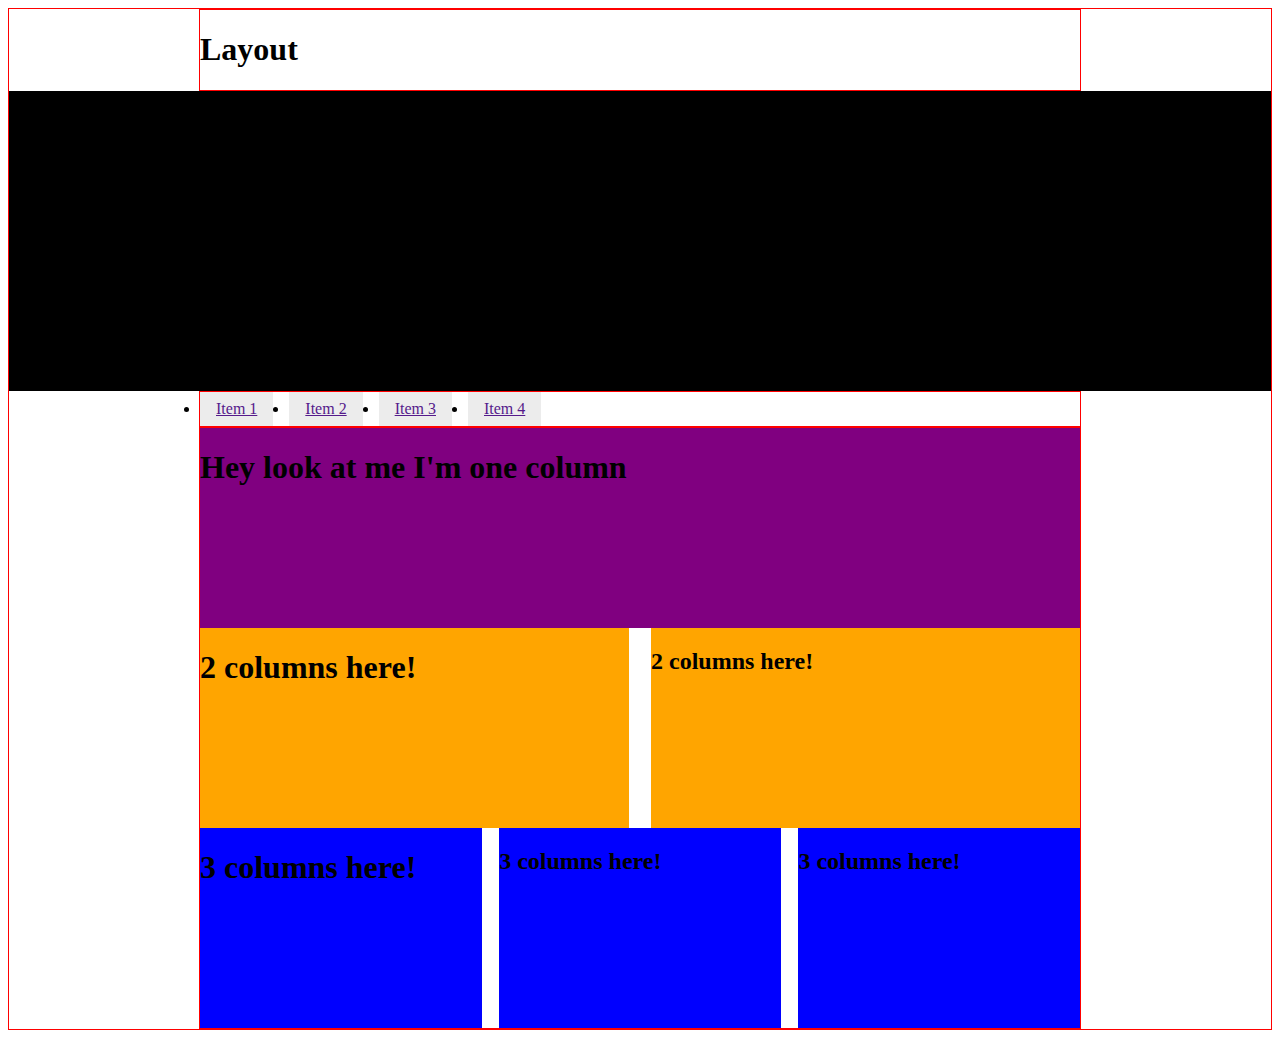
==== index.html @ 39538eb0 "Merge branch 'master' into gh-pages" ====
<head>
<link type="text/css" href="css/style.css" rel="stylesheet">
</head>
<body>
    <div class="container">
    	<h1>Layout</h1>
    </div>
    <div class="banner"></div>
    <div class="container">
    	<nav class="main-nav">
        	<ul>
            	<li><a href="">Item 1</a></li>
                <li><a href="">Item 2</a></li>
                <li><a href="">Item 3</a></li>
                <li><a href="">Item 4</a></li>
            </ul>
        </nav>
    </div>
    
    <div class="container">
    
    	<!-- 1 Column Layout -->
    	<div class="col-container">
        	<div class="col col-1">
            	<h1>Hey look at me I'm one column</h1>
            </div>
        </div>
        <!--// 1 Column Layout -->
        
        <!-- 2 Column Layout -->
        <div class="col-container">
        	<div class="col col-2">
            	<h1>2 columns here!</h1>
            </div>
            <div class="col col-2">
            	<h2>2 columns here!</h2>
            </div>
        </div>
        <!--// 2 Column Layout -->
        
        <!-- 3 Column Layout -->
        <div class="col-container">
        	<div class="col col-3">
            	<h1>3 columns here!</h1>
            </div>
            <div class="col col-3">
            	<h2>3 columns here!</h2>
            </div>
            <div class="col col-3">
            	<h2>3 columns here!</h2>
            </div>
        </div>
        <!--// 3 Column Layout -->
        
    </div>
    
</body>
---- css/style.css ----
/* -- Mixins -- */
body {
  border: 1px solid red; }

/* -- Banner Components -- */
.banner {
  height: 300px;
  background: #000; }

/* -- Navigation components -- */
.main-nav ul {
  padding: 0;
  margin: 0; }
.main-nav li {
  margin-top: 1em; }
.main-nav li:first-child {
  margin-top: 0; }
.main-nav a {
  display: block;
  background: #ececec;
  padding: 1em;
  text-align: center; }
@media (min-width: 40em) {
  .main-nav ul:before, .main-nav ul:after {
    content: " ";
    display: table; }
  .main-nav ul:after {
    clear: both; }
  .main-nav li {
    float: left;
    margin-left: 1em;
    margin-top: 0; }
  .main-nav li:first-child {
    margin-left: 0; }
  .main-nav a {
    padding: 0.5em 1em;
    text-align: left; } }

/* -- Layout Components -- */
.container {
  margin: 0 auto;
  border: 1px solid red; }
  @media (min-width: 40em) {
    .container {
      width: 40em; } }
  @media (min-width: 55em) {
    .container {
      width: 55em; } }

.col-container:before, .col-container:after {
  content: " ";
  display: table; }
.col-container:after {
  clear: both; }

.col {
  margin-top: 1em;
  padding-top: 1em;
  border-top: 1px solid blue;
  min-height: 200px; }
  .col:first-child {
    margin-top: 0;
    padding-top: 0;
    border: none; }
  @media (min-width: 40em) {
    .col {
      float: left;
      margin-top: 0;
      padding-top: 0;
      border: none; } }

.col-1 {
  background: purple;
  width: 100%; }

.col-2 {
  background: orange; }
  @media (min-width: 40em) {
    .col-2 {
      width: 48.75%;
      margin-left: 2.5%; }
      .col-2:first-child {
        margin-left: 0; } }

.col-3 {
  background: blue; }
  @media (min-width: 40em) {
    .col-3 {
      width: 32%;
      margin-left: 2%; }
      .col-3:first-child {
        margin-left: 0; } }
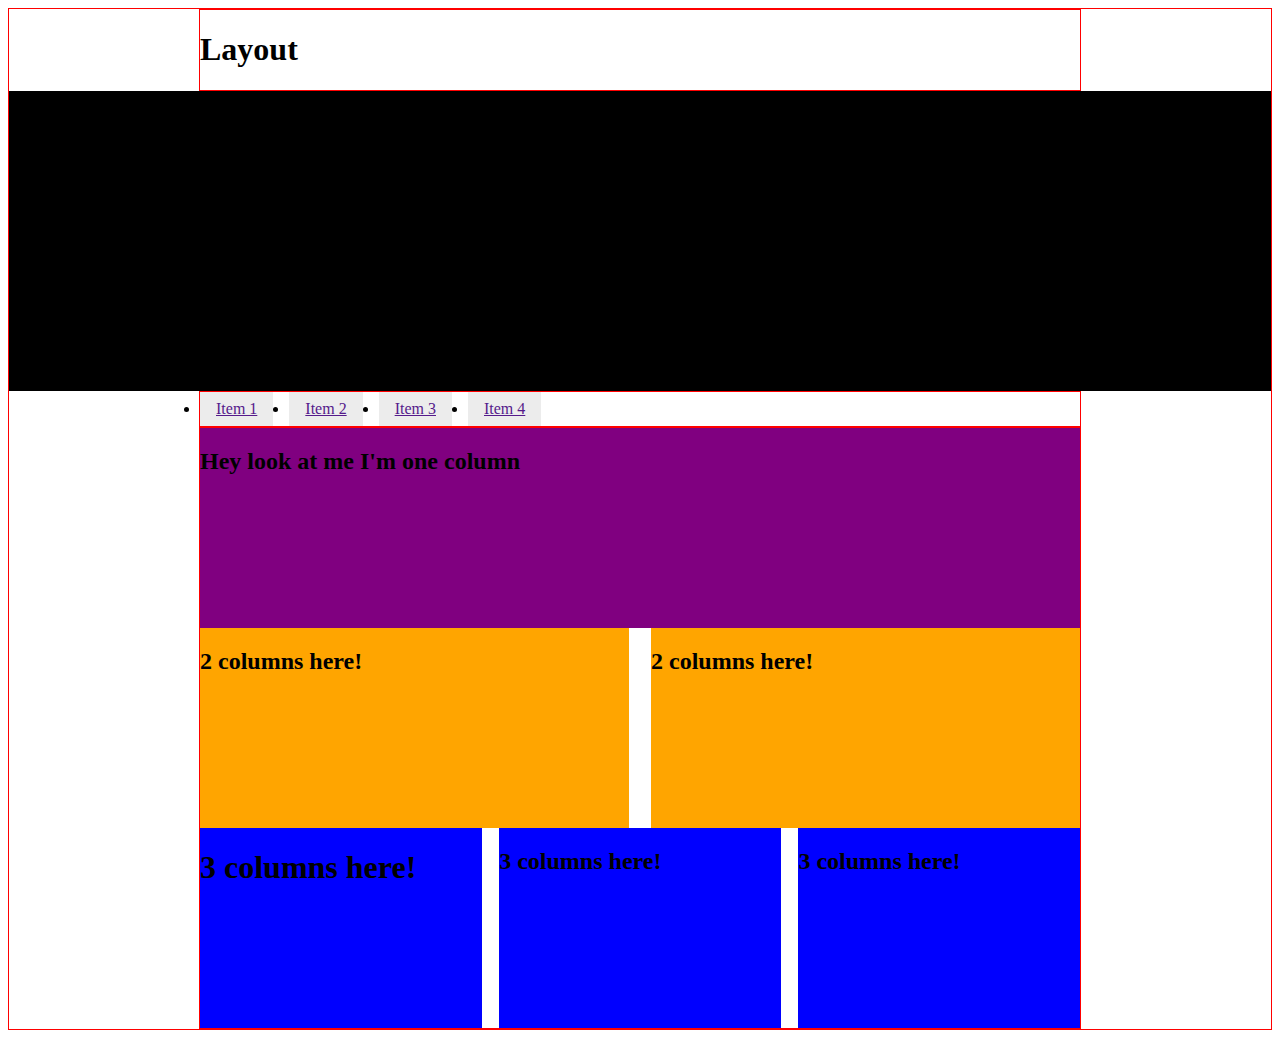
==== commit 1abfb081: "Starting template for Assing 2" ====
--- a/index.html
+++ b/index.html
@@ -22,7 +22,7 @@
     	<!-- 1 Column Layout -->
     	<div class="col-container">
         	<div class="col col-1">
-            	<h1>Hey look at me I'm one column</h1>
+            	<h2>Hey look at me I'm one column</h2>
             </div>
         </div>
         <!--// 1 Column Layout -->
@@ -30,7 +30,7 @@
         <!-- 2 Column Layout -->
         <div class="col-container">
         	<div class="col col-2">
-            	<h1>2 columns here!</h1>
+            	<h2>2 columns here!</h2>
             </div>
             <div class="col col-2">
             	<h2>2 columns here!</h2>
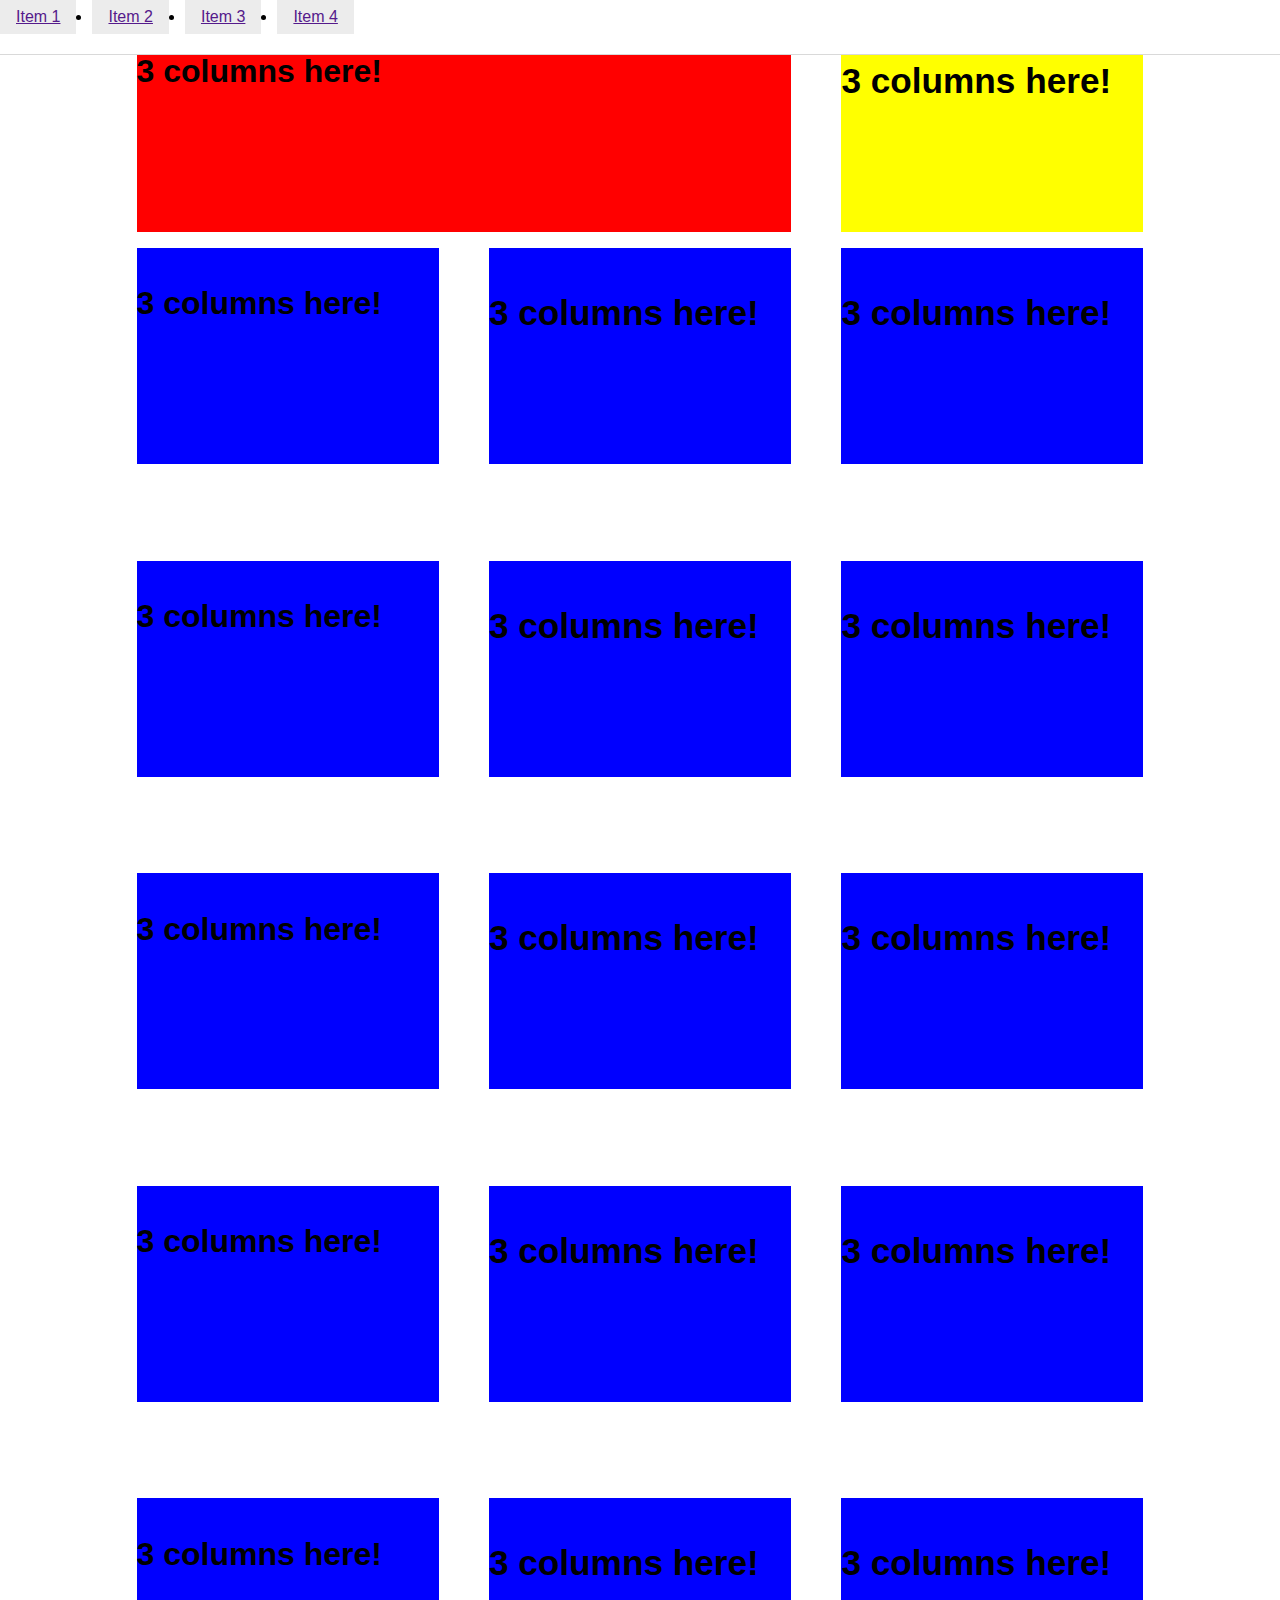
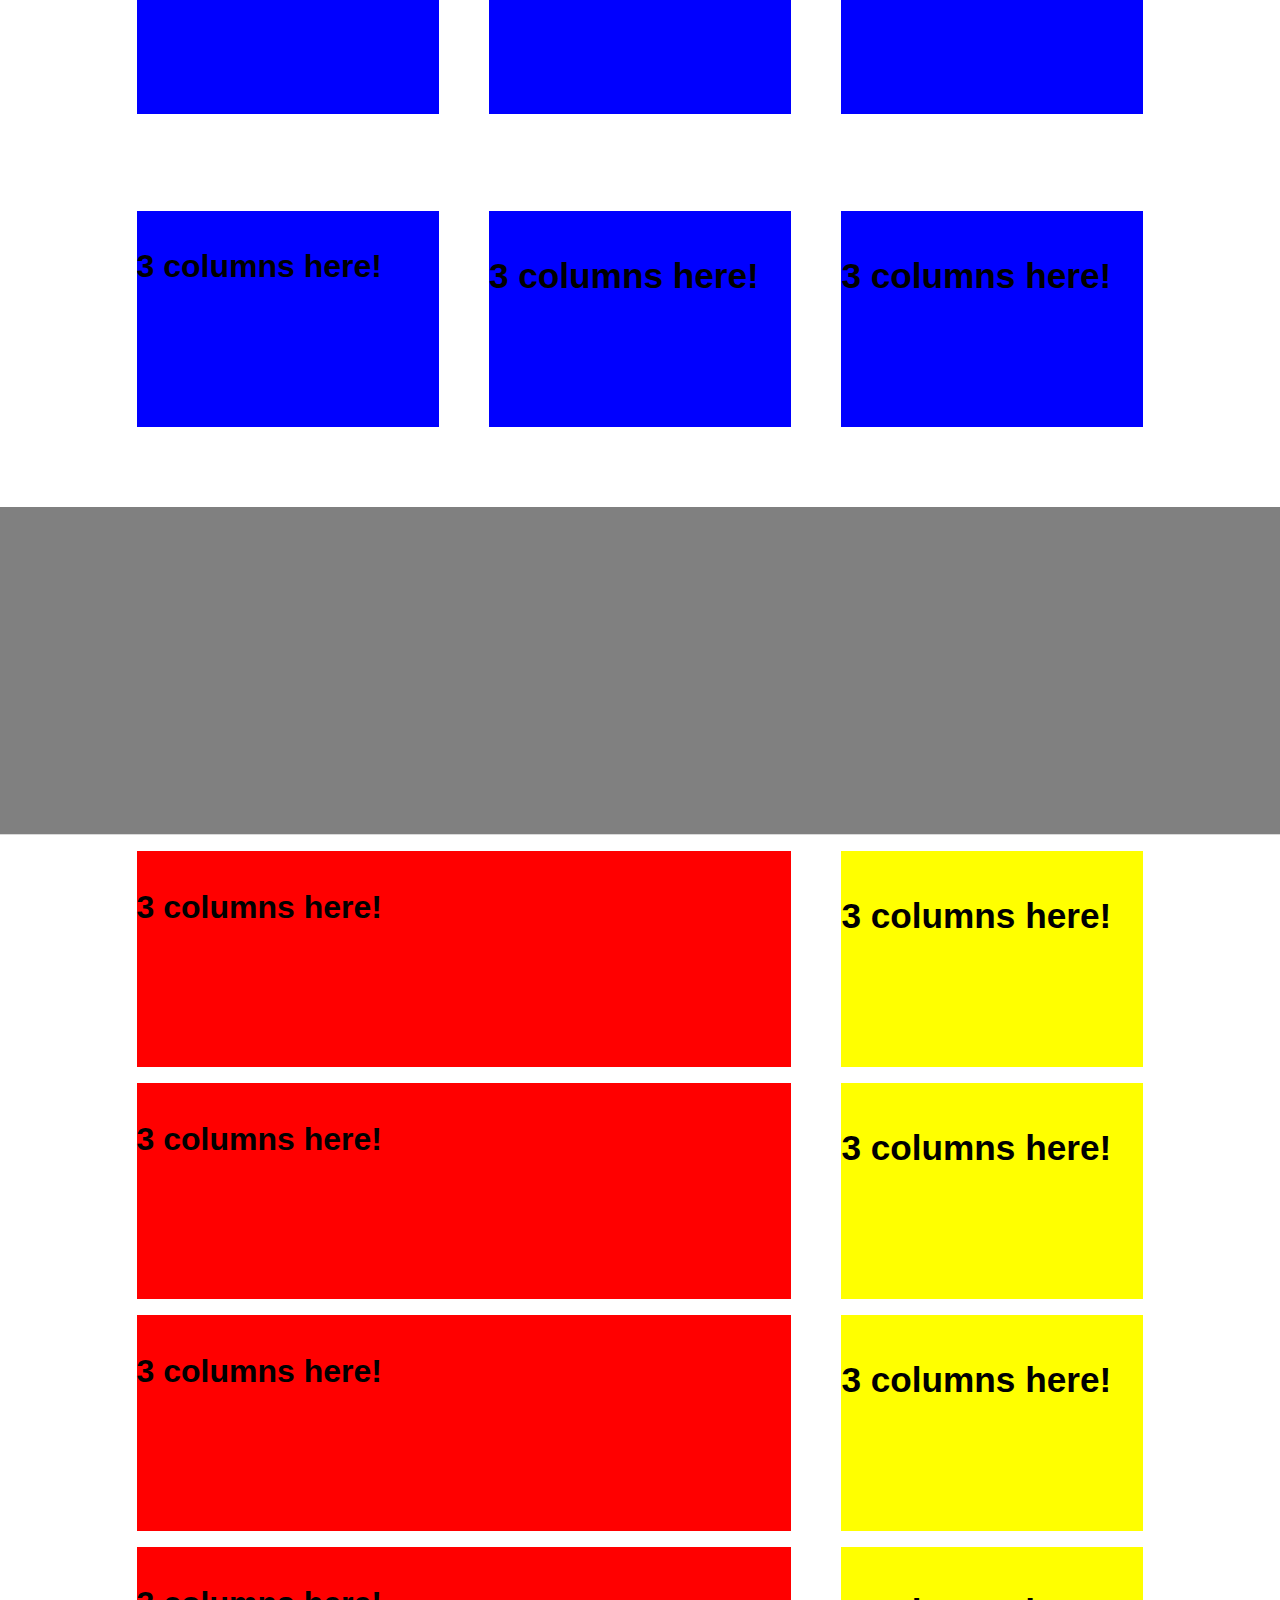
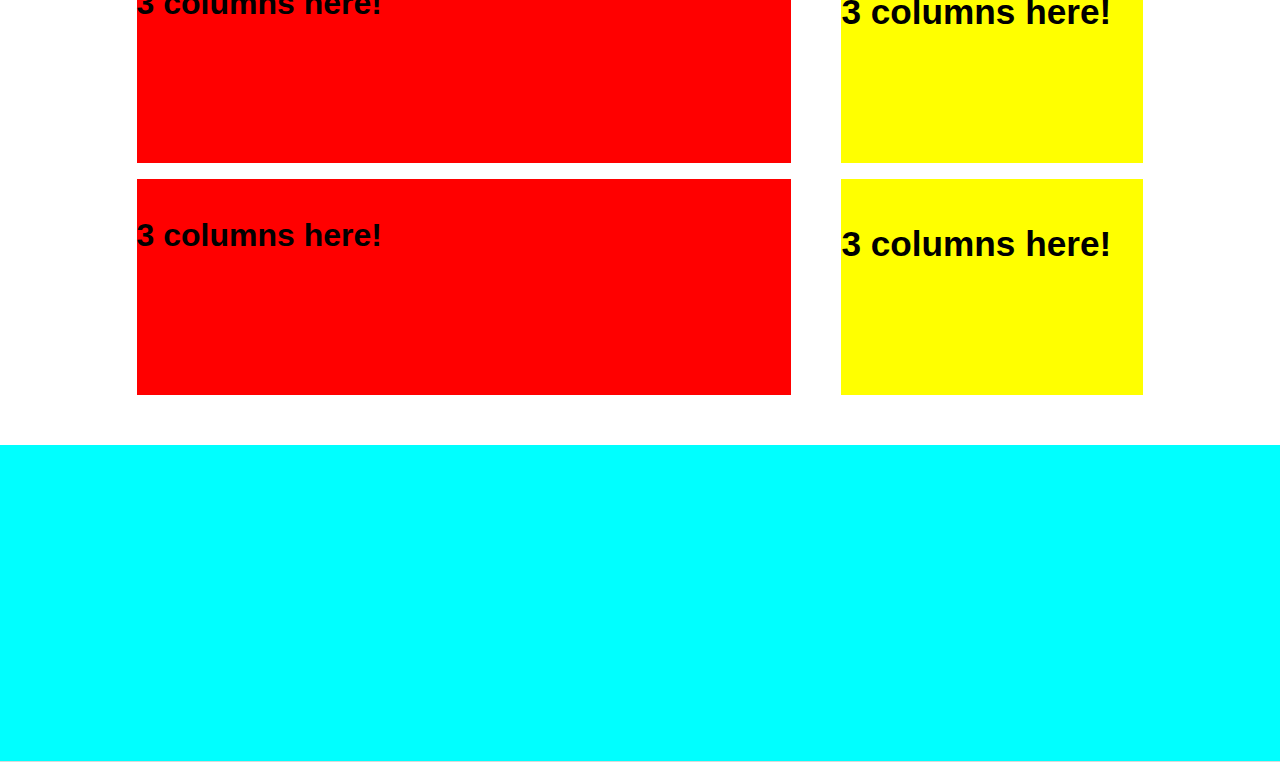
==== commit a9bb43a5: "Start of basic digg layout" ====
--- a/index.html
+++ b/index.html
@@ -2,32 +2,44 @@
 <link type="text/css" href="css/style.css" rel="stylesheet">
 </head>
 <body>
-    <div class="container">
-    	<h1>Layout</h1>
-    </div>
-    <div class="banner"></div>
-    <div class="container">
-    	<nav class="main-nav">
-        	<ul>
-            	<li><a href="">Item 1</a></li>
+    <header class="header">
+        <nav class="main-nav">
+            <ul>
+                <li><a href="">Item 1</a></li>
                 <li><a href="">Item 2</a></li>
                 <li><a href="">Item 3</a></li>
                 <li><a href="">Item 4</a></li>
             </ul>
         </nav>
-    </div>
-    
-    <div class="container">
-    
-    	<!-- 1 Column Layout -->
+
+    </header>
+
+    <div class="container">
+    	<!-- Uneven Column Layout -->
+        <div class="col-container">
+            <div class="col col-left">
+                <h1>3 columns here!</h1>
+            </div>
+            <div class="col col-right">
+                <h2>3 columns here!</h2>
+            </div>
+        </div>
+        <!--// Uneven Column Layout -->
+    </div>
+    
+    
+    
+    <div class="container">
+    
+    	<!-- 1 Column Layout 
     	<div class="col-container">
         	<div class="col col-1">
             	<h2>Hey look at me I'm one column</h2>
             </div>
         </div>
-        <!--// 1 Column Layout -->
-        
-        <!-- 2 Column Layout -->
+        // 1 Column Layout -->
+        
+        <!-- 2 Column Layout -
         <div class="col-container">
         	<div class="col col-2">
             	<h2>2 columns here!</h2>
@@ -36,7 +48,7 @@
             	<h2>2 columns here!</h2>
             </div>
         </div>
-        <!--// 2 Column Layout -->
+        // 2 Column Layout -->
         
         <!-- 3 Column Layout -->
         <div class="col-container">
@@ -50,8 +62,146 @@
             	<h2>3 columns here!</h2>
             </div>
         </div>
+
+        <div class="col-container">
+            <div class="col col-3">
+                <h1>3 columns here!</h1>
+            </div>
+            <div class="col col-3">
+                <h2>3 columns here!</h2>
+            </div>
+            <div class="col col-3">
+                <h2>3 columns here!</h2>
+            </div>
+        </div>
+
+        <div class="col-container">
+            <div class="col col-3">
+                <h1>3 columns here!</h1>
+            </div>
+            <div class="col col-3">
+                <h2>3 columns here!</h2>
+            </div>
+            <div class="col col-3">
+                <h2>3 columns here!</h2>
+            </div>
+        </div>
+
+        <div class="col-container">
+            <div class="col col-3">
+                <h1>3 columns here!</h1>
+            </div>
+            <div class="col col-3">
+                <h2>3 columns here!</h2>
+            </div>
+            <div class="col col-3">
+                <h2>3 columns here!</h2>
+            </div>
+        </div>
+
+        <div class="col-container">
+            <div class="col col-3">
+                <h1>3 columns here!</h1>
+            </div>
+            <div class="col col-3">
+                <h2>3 columns here!</h2>
+            </div>
+            <div class="col col-3">
+                <h2>3 columns here!</h2>
+            </div>
+        </div>
+
+        <div class="col-container">
+            <div class="col col-3">
+                <h1>3 columns here!</h1>
+            </div>
+            <div class="col col-3">
+                <h2>3 columns here!</h2>
+            </div>
+            <div class="col col-3">
+                <h2>3 columns here!</h2>
+            </div>
+        </div>
         <!--// 3 Column Layout -->
-        
-    </div>
+
+        
+        
+    </div>
+
+    <div class="banner">
+        
+
+    </div>
+
+    <div class="container">
+        <!-- Uneven Column Layout -->
+        <div class="col-container">
+            <div class="col col-left">
+                <h1>3 columns here!</h1>
+            </div>
+            <div class="col col-right">
+                <h2>3 columns here!</h2>
+            </div>
+        </div>
+        <!--// Uneven Column Layout -->
+    </div>
+
+    <div class="container">
+        <!-- Uneven Column Layout -->
+        <div class="col-container">
+            <div class="col col-left">
+                <h1>3 columns here!</h1>
+            </div>
+            <div class="col col-right">
+                <h2>3 columns here!</h2>
+            </div>
+        </div>
+        <!--// Uneven Column Layout -->
+    </div>
+
+    <div class="container">
+        <!-- Uneven Column Layout -->
+        <div class="col-container">
+            <div class="col col-left">
+                <h1>3 columns here!</h1>
+            </div>
+            <div class="col col-right">
+                <h2>3 columns here!</h2>
+            </div>
+        </div>
+        <!--// Uneven Column Layout -->
+    </div>
+
+    <div class="container">
+        <!-- Uneven Column Layout -->
+        <div class="col-container">
+            <div class="col col-left">
+                <h1>3 columns here!</h1>
+            </div>
+            <div class="col col-right">
+                <h2>3 columns here!</h2>
+            </div>
+        </div>
+        <!--// Uneven Column Layout -->
+    </div>
+
+    <div class="container">
+        <!-- Uneven Column Layout -->
+        <div class="col-container">
+            <div class="col col-left">
+                <h1>3 columns here!</h1>
+            </div>
+            <div class="col col-right">
+                <h2>3 columns here!</h2>
+            </div>
+        </div>
+        <!--// Uneven Column Layout -->
+    </div>
+
+    <footer class="footer">
+        
+
+    </footer>
+
     
 </body>
--- a/css/style.css
+++ b/css/style.css
@@ -1,11 +1,387 @@
+/*! normalize.css v2.1.3 | MIT License | git.io/normalize */
+/* ==========================================================================
+   HTML5 display definitions
+   ========================================================================== */
+/**
+ * Correct `block` display not defined in IE 8/9.
+ */
+article,
+aside,
+details,
+figcaption,
+figure,
+footer,
+header,
+hgroup,
+main,
+nav,
+section,
+summary {
+  display: block; }
+
+/**
+ * Correct `inline-block` display not defined in IE 8/9.
+ */
+audio,
+canvas,
+progress,
+video {
+  display: inline-block; }
+
+/**
+ * Prevent modern browsers from displaying `audio` without controls.
+ * Remove excess height in iOS 5 devices.
+ */
+audio:not([controls]) {
+  display: none;
+  height: 0; }
+
+/**
+ * Address `[hidden]` styling not present in IE 8/9.
+ * Hide the `template` element in IE, Safari, and Firefox < 22.
+ */
+[hidden],
+template {
+  display: none; }
+
+/* ==========================================================================
+   Base
+   ========================================================================== */
+/**
+ * 1. Set default font family to sans-serif.
+ * 2. Prevent iOS text size adjust after orientation change, without disabling
+ *    user zoom.
+ */
+html {
+  font-family: sans-serif;
+  /* 1 */
+  -ms-text-size-adjust: 100%;
+  /* 2 */
+  -webkit-text-size-adjust: 100%;
+  /* 2 */ }
+
+/**
+ * Remove default margin.
+ */
+body {
+  margin: 0; }
+
+/* ==========================================================================
+   Links
+   ========================================================================== */
+/**
+ * Remove the gray background color from active links in IE 10.
+ */
+a {
+  background: transparent; }
+
+/**
+ * Improve readability when focused and also mouse hovered in all browsers.
+ */
+a:active,
+a:hover {
+  outline: 0; }
+
+/* ==========================================================================
+   Typography
+   ========================================================================== */
+/**
+ * Address variable `h1` font-size and margin within `section` and `article`
+ * contexts in Firefox 4+, Safari 5, and Chrome.
+ */
+h1 {
+  font-size: 2em;
+  margin: 0.67em 0; }
+
+/**
+ * Address styling not present in IE 8/9, Safari 5, and Chrome.
+ */
+abbr[title] {
+  border-bottom: 1px dotted; }
+
+/**
+ * Address style set to `bolder` in Firefox 4+, Safari 5, and Chrome.
+ */
+b,
+strong {
+  font-weight: bold; }
+
+/**
+ * Address styling not present in Safari 5 and Chrome.
+ */
+dfn {
+  font-style: italic; }
+
+/**
+ * Address differences between Firefox and other browsers.
+ */
+hr {
+  -moz-box-sizing: content-box;
+  box-sizing: content-box;
+  height: 0; }
+
+/**
+ * Address styling not present in IE 8/9.
+ */
+mark {
+  background: #ff0;
+  color: #000; }
+
+/**
+ * Correct font family set oddly in Safari 5 and Chrome.
+ */
+code,
+kbd,
+pre,
+samp {
+  font-family: monospace, serif;
+  font-size: 1em; }
+
+/**
+ * Improve readability of pre-formatted text in all browsers.
+ */
+pre {
+  white-space: pre-wrap; }
+
+/**
+ * Set consistent quote types.
+ */
+q {
+  quotes: "\201C" "\201D" "\2018" "\2019"; }
+
+/**
+ * Address inconsistent and variable font size in all browsers.
+ */
+small {
+  font-size: 80%; }
+
+/**
+ * Prevent `sub` and `sup` affecting `line-height` in all browsers.
+ */
+sub,
+sup {
+  font-size: 75%;
+  line-height: 0;
+  position: relative;
+  vertical-align: baseline; }
+
+sup {
+  top: -0.5em; }
+
+sub {
+  bottom: -0.25em; }
+
+/* ==========================================================================
+   Embedded content
+   ========================================================================== */
+/**
+ * Remove border when inside `a` element in IE 8/9.
+ */
+img {
+  border: 0; }
+
+/**
+ * Correct overflow displayed oddly in IE 9.
+ */
+svg:not(:root) {
+  overflow: hidden; }
+
+/* ==========================================================================
+   Figures
+   ========================================================================== */
+/**
+ * Address margin not present in IE 8/9 and Safari 5.
+ */
+figure {
+  margin: 1em 40px; }
+
+/* ==========================================================================
+   Forms
+   ========================================================================== */
+/**
+ * 1. Define consistent border, margin, and padding.
+ * 2. Address width being affected by wide descendants in Chrome and Firefox.
+ */
+fieldset {
+  border: 1px solid #c0c0c0;
+  /* 1 */
+  margin: 0 2px;
+  /* 1 */
+  min-width: 0;
+  /* 2 */
+  padding: 0.35em 0.625em 0.75em;
+  /* 1 */ }
+
+/**
+ * 1. Correct `color` not being inherited in IE 8/9.
+ * 2. Remove padding so people aren't caught out if they zero out fieldsets.
+ */
+legend {
+  border: 0;
+  /* 1 */
+  padding: 0;
+  /* 2 */ }
+
+/**
+ * 1. Correct color not being inherited in all browsers.
+ *    Known issue: `select` will not inherit color in Chrome and Safari on OS X.
+ * 2. Correct font properties not being inherited in all browsers.
+ * 3. Address margins set differently in Firefox 4+, Safari 5, and Chrome.
+ */
+button,
+input,
+optgroup,
+select,
+textarea {
+  color: inherit;
+  /* 1 */
+  font: inherit;
+  /* 2 */
+  margin: 0;
+  /* 3 */ }
+
+/**
+ * Re-apply the `font-weight` to avoid modifying the default UX, and because
+ * the default cannot be changed in Chrome and Safari on OS X.
+ */
+optgroup {
+  font-weight: bold; }
+
+/**
+ * Address Firefox 4+ setting `line-height` on `input` using `!important` in
+ * the UA stylesheet.
+ */
+button,
+input {
+  line-height: normal; }
+
+/**
+ * Address inconsistent `text-transform` inheritance for `button` and `select`.
+ * All other form control elements do not inherit `text-transform` values.
+ * Correct `button` style inheritance in Chrome, Safari 5+, and IE 8+.
+ * Correct `select` style inheritance in Firefox 4+ and Opera.
+ */
+button,
+select {
+  text-transform: none; }
+
+/**
+ * 1. Avoid the WebKit bug in Android 4.0.* where (2) destroys native `audio`
+ *    and `video` controls.
+ * 2. Correct inability to style clickable `input` types in iOS.
+ * 3. Improve usability and consistency of cursor style between image-type
+ *    `input` and others.
+ */
+button,
+html input[type="button"],
+input[type="reset"],
+input[type="submit"] {
+  -webkit-appearance: button;
+  /* 2 */
+  cursor: pointer;
+  /* 3 */ }
+
+/**
+ * Re-set default cursor for disabled elements.
+ */
+button[disabled],
+html input[disabled] {
+  cursor: default; }
+
+/**
+ * 1. Address box sizing set to `content-box` in IE 8/9/10.
+ * 2. Remove excess padding in IE 8/9/10.
+ */
+input[type="checkbox"],
+input[type="radio"] {
+  box-sizing: border-box;
+  /* 1 */
+  padding: 0;
+  /* 2 */ }
+
+/**
+ * 1. Address `appearance` set to `searchfield` in Safari 5 and Chrome.
+ * 2. Address `box-sizing` set to `border-box` in Safari 5 and Chrome
+ *    (include `-moz` to future-proof).
+ */
+input[type="search"] {
+  -webkit-appearance: textfield;
+  /* 1 */
+  -moz-box-sizing: content-box;
+  -webkit-box-sizing: content-box;
+  /* 2 */
+  box-sizing: content-box; }
+
+/**
+ * Remove inner padding and search cancel button in Safari 5 and Chrome
+ * on OS X.
+ */
+input[type="search"]::-webkit-search-cancel-button,
+input[type="search"]::-webkit-search-decoration {
+  -webkit-appearance: none; }
+
+/**
+ * Remove inner padding and border in Firefox 4+.
+ */
+button::-moz-focus-inner,
+input::-moz-focus-inner {
+  border: 0;
+  padding: 0; }
+
+/**
+ * 1. Remove default vertical scrollbar in IE 8/9.
+ * 2. Improve readability and alignment in all browsers.
+ */
+textarea {
+  overflow: auto;
+  /* 1 */
+  vertical-align: top;
+  /* 2 */ }
+
+/* ==========================================================================
+   Tables
+   ========================================================================== */
+/**
+ * Remove most spacing between table cells.
+ */
+table {
+  border-collapse: collapse;
+  border-spacing: 0; }
+
+td,
+th {
+  padding: 0; }
+
 /* -- Mixins -- */
+/***Conver PX to REM ***/
+/********Fonts*******/
 body {
-  border: 1px solid red; }
+  font-family: "Helvetica Neue", Arial, sans-serif; }
+
+h2 {
+  font-family: "Helvetica Neue", Helvetica, Arial, sans-serif;
+  font-size: 22px;
+  font-size: 2.2rem; }
 
 /* -- Banner Components -- */
+.header {
+  height: 54px;
+  background: white;
+  border-bottom: 1px solid #d9d9d9;
+  position: fixed;
+  width: 100%;
+  top: 0; }
+
 .banner {
-  height: 300px;
-  background: #000; }
+  height: 327px;
+  background: grey;
+  border-bottom: 1px solid #d9d9d9; }
+
+.footer {
+  height: 316px;
+  background: cyan;
+  border-bottom: 1px solid #d9d9d9;
+  margin-top: 50px; }
 
 /* -- Navigation components -- */
 .main-nav ul {
@@ -39,13 +415,12 @@
 /* -- Layout Components -- */
 .container {
   margin: 0 auto;
-  border: 1px solid red; }
-  @media (min-width: 40em) {
+  /*@media (min-width: 55em){
+  	width:55em;	
+  }*/ }
+  @media (min-width: 1007px) {
     .container {
-      width: 40em; } }
-  @media (min-width: 55em) {
-    .container {
-      width: 55em; } }
+      width: 1007px; } }
 
 .col-container:before, .col-container:after {
   content: " ";
@@ -56,17 +431,11 @@
 .col {
   margin-top: 1em;
   padding-top: 1em;
-  border-top: 1px solid blue;
   min-height: 200px; }
-  .col:first-child {
-    margin-top: 0;
-    padding-top: 0;
-    border: none; }
-  @media (min-width: 40em) {
+  @media (min-width: 1007px) {
     .col {
       float: left;
-      margin-top: 0;
-      padding-top: 0;
+      margin-top: 1em;
       border: none; } }
 
 .col-1 {
@@ -75,18 +444,35 @@
 
 .col-2 {
   background: orange; }
-  @media (min-width: 40em) {
+  @media (min-width: 1007px) {
     .col-2 {
-      width: 48.75%;
-      margin-left: 2.5%; }
+      width: 46%;
+      margin-left: 4%; }
       .col-2:first-child {
         margin-left: 0; } }
 
 .col-3 {
   background: blue; }
-  @media (min-width: 40em) {
+  @media (min-width: 1007px) {
     .col-3 {
-      width: 32%;
-      margin-left: 2%; }
+      width: 30%;
+      margin-left: 5%;
+      margin-bottom: 8%; }
       .col-3:first-child {
         margin-left: 0; } }
+
+.col-left {
+  background: red; }
+  @media (min-width: 1007px) {
+    .col-left {
+      width: 65%;
+      margin-left: 4%; }
+      .col-left:first-child {
+        margin-left: 0; } }
+
+.col-right {
+  background: yellow; }
+  @media (min-width: 1007px) {
+    .col-right {
+      width: 30%;
+      margin-left: 5%; } }
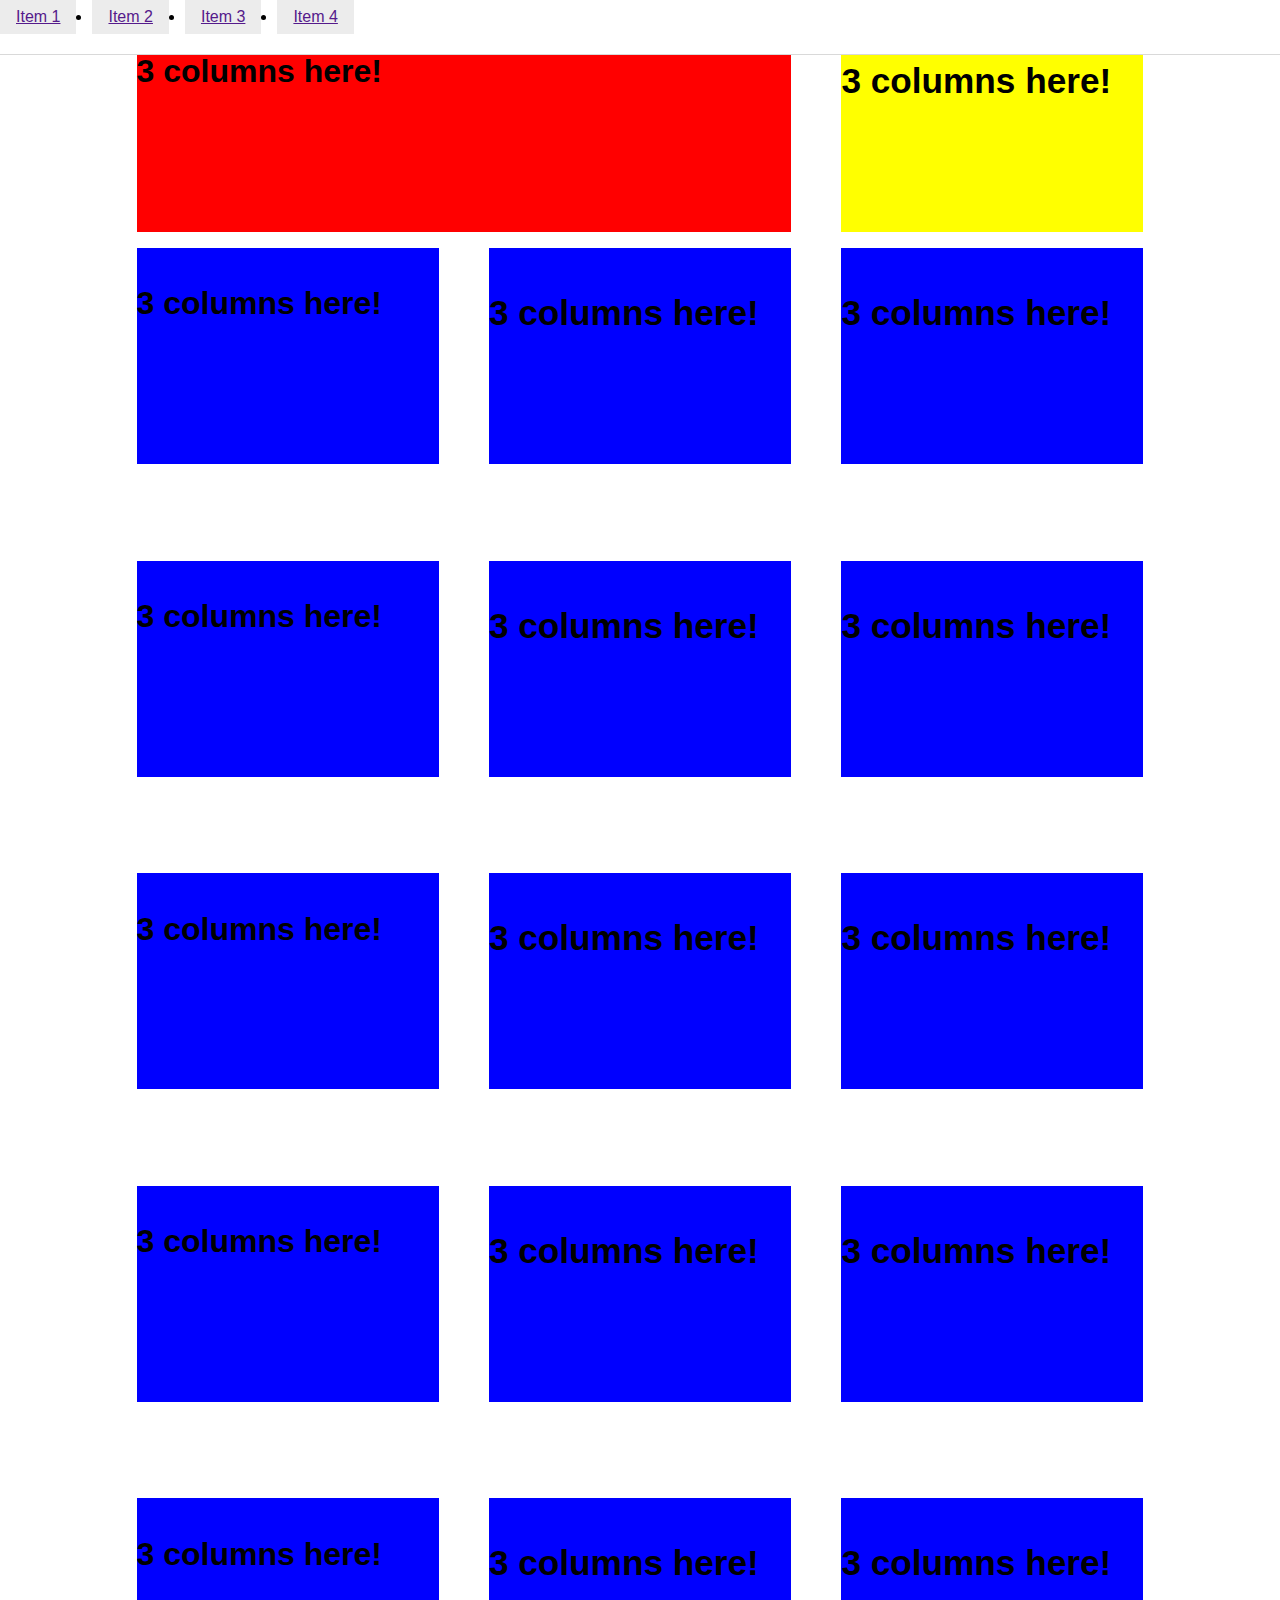
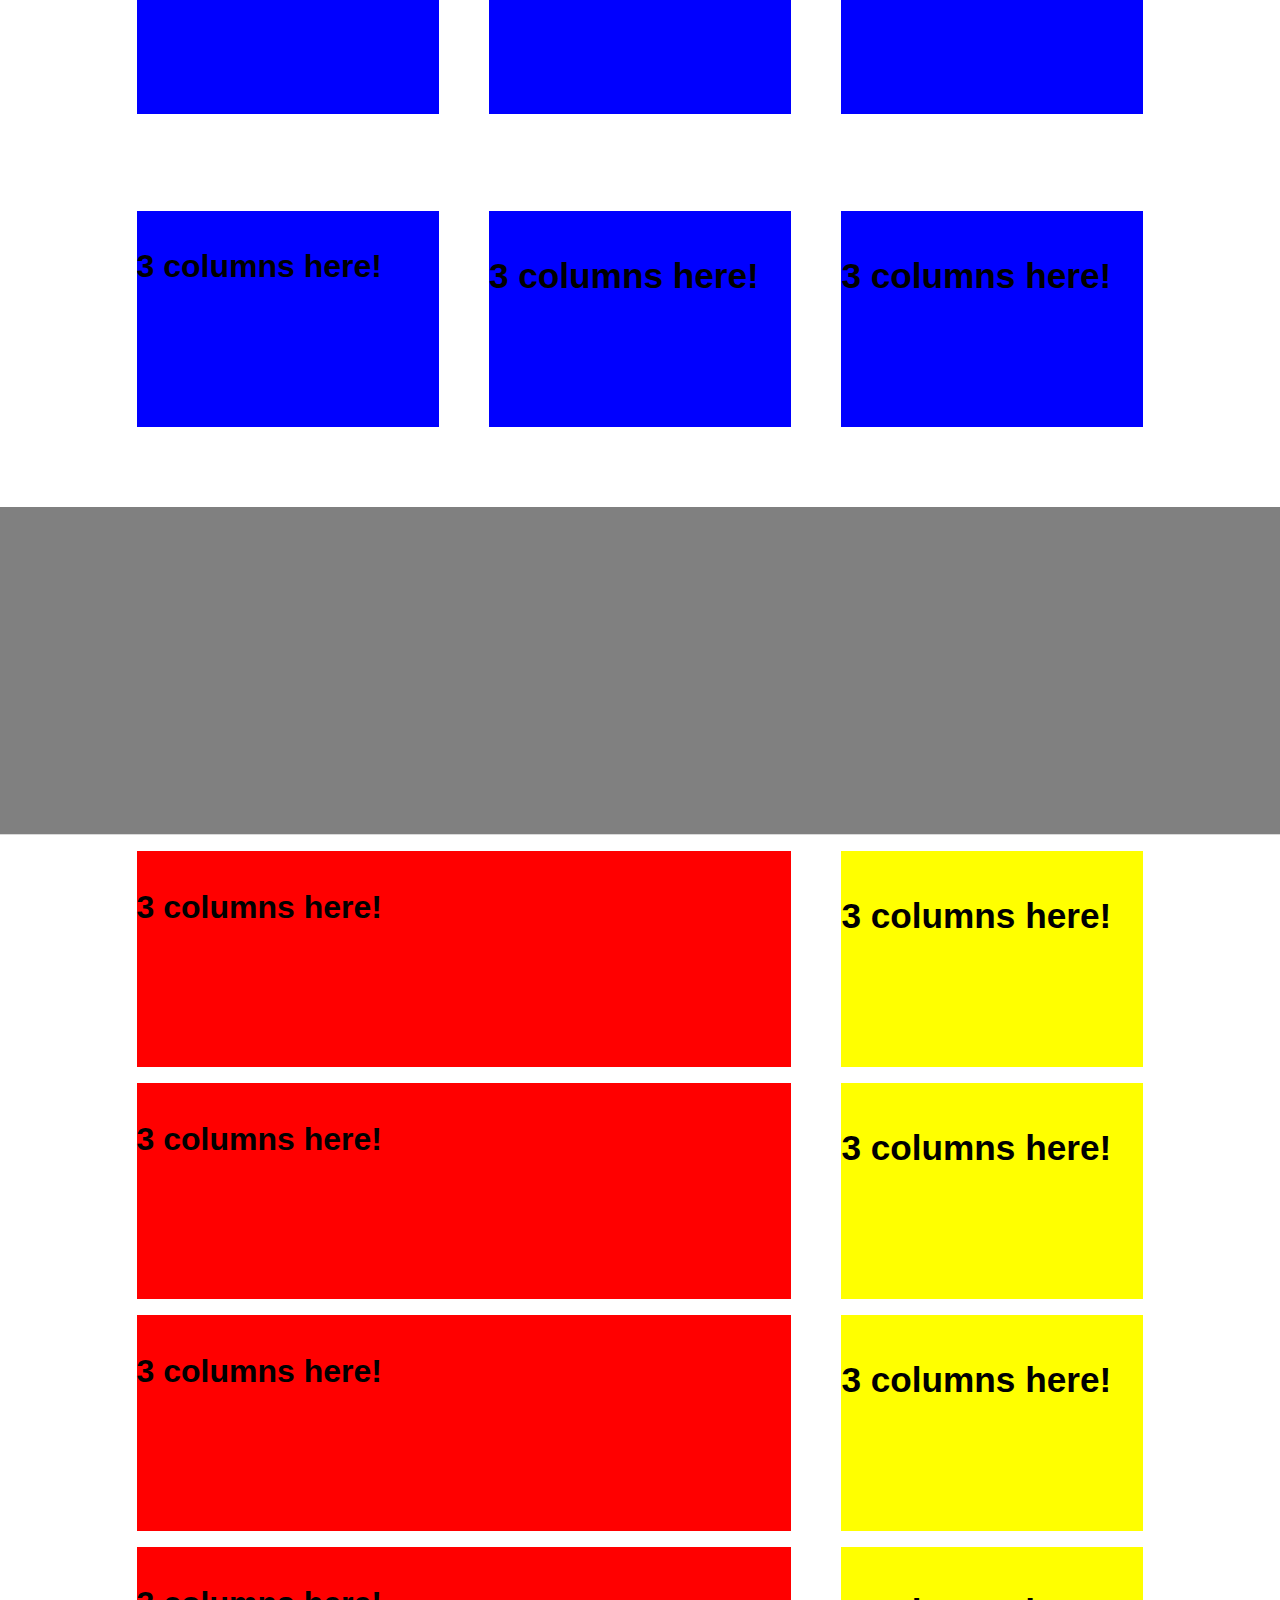
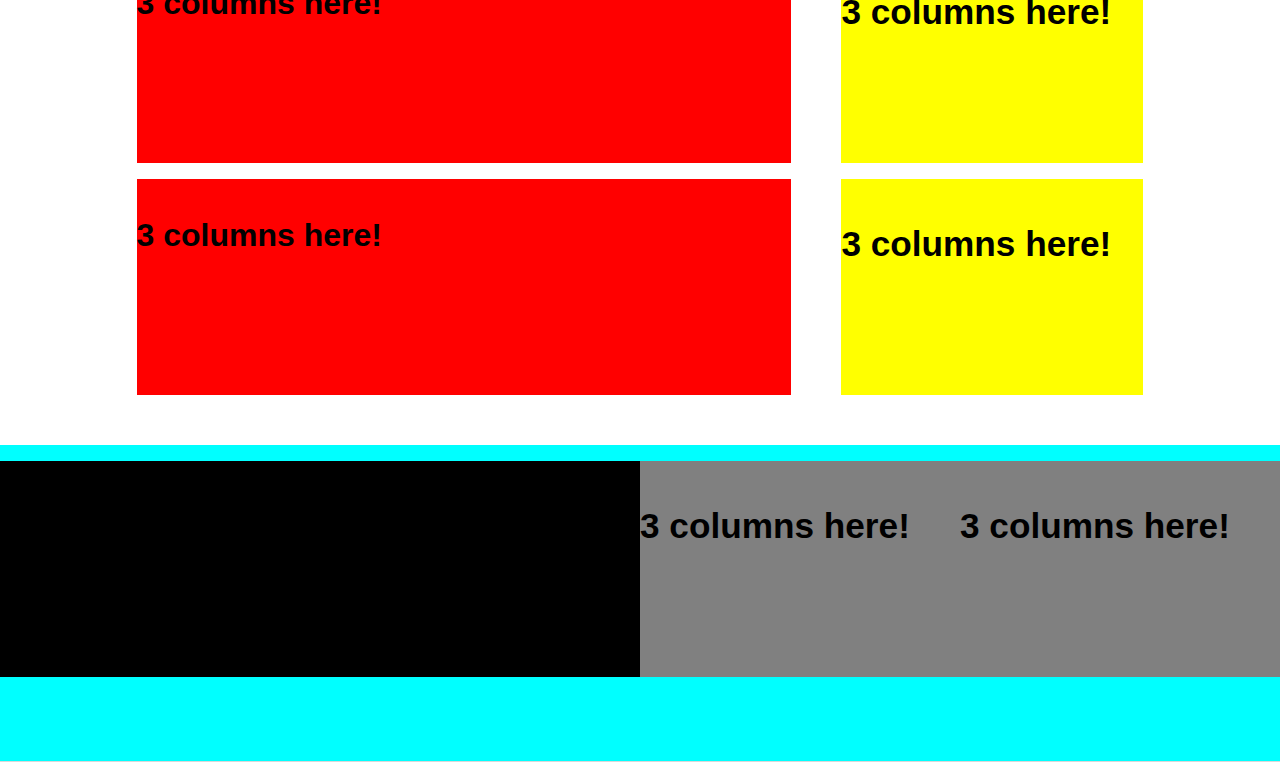
==== commit 3ab0e162: "stuff" ====
--- a/index.html
+++ b/index.html
@@ -199,7 +199,17 @@
     </div>
 
     <footer class="footer">
-        
+        <div class="col-container">
+            <div class="col ftr-ios">
+                <h1>3 columns here!</h1>
+            </div>
+            <div class="col ftr-daily-digg">
+                <h2>3 columns here!</h2>
+            </div>
+            <div class="col ftr-daily-digg">
+                <h2>3 columns here!</h2>
+            </div>
+        </div>
 
     </footer>
 
--- a/css/style.css
+++ b/css/style.css
@@ -476,3 +476,17 @@
     .col-right {
       width: 30%;
       margin-left: 5%; } }
+
+.ftr-ios {
+  background: black; }
+  @media (min-width: 1007px) {
+    .ftr-ios {
+      width: 50%;
+      margin-left: 0; } }
+
+.ftr-daily-digg {
+  background: grey; }
+  @media (min-width: 1007px) {
+    .ftr-daily-digg {
+      width: 25%;
+      margin-left: 0; } }
